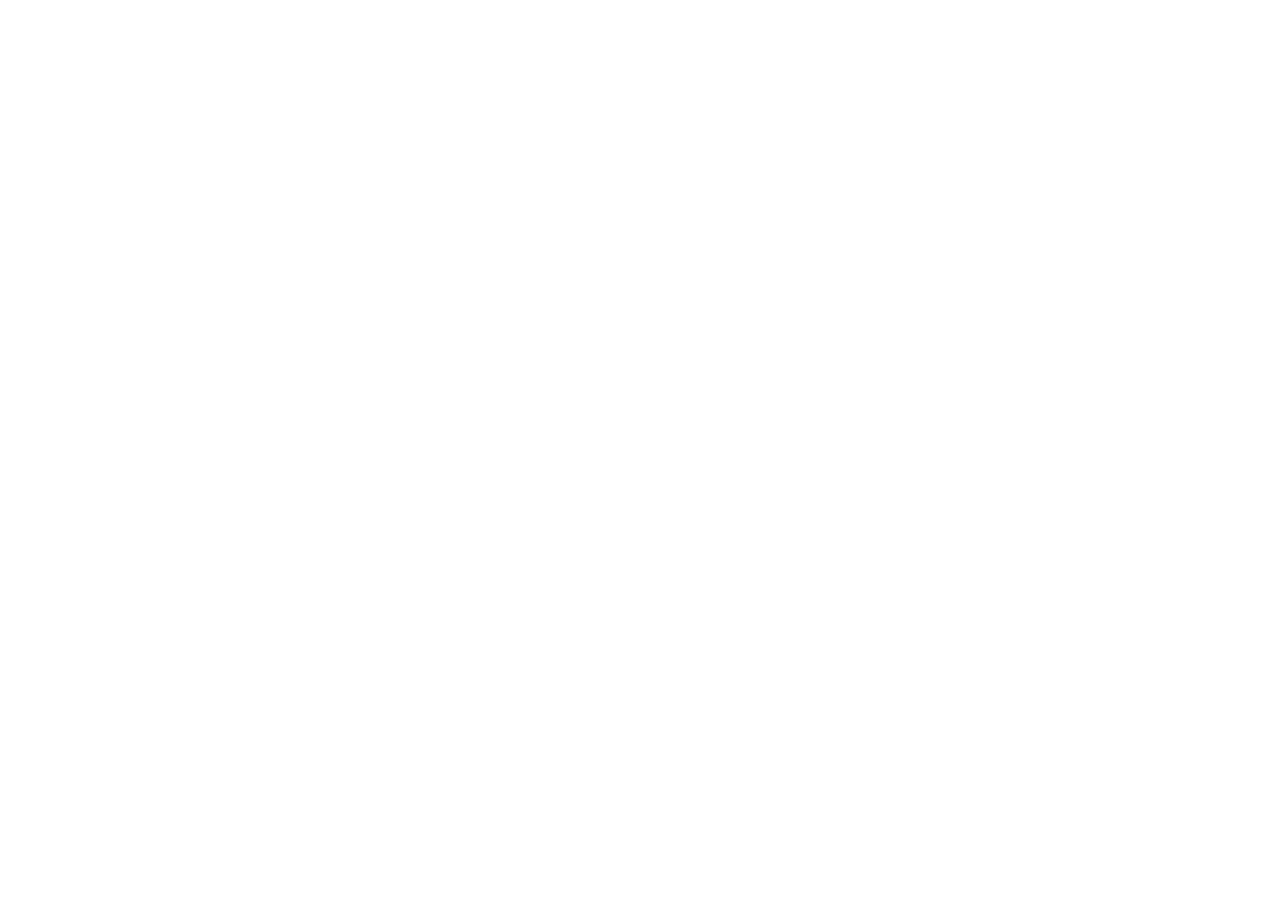
==== src/index.html @ aef8617a "Initial commit" ====
<!DOCTYPE html>
<html lang="en">
  <head>
    <meta charset="UTF-8" />
    <link rel="icon" type="image/svg+xml" href="/favicon.svg" />
    <meta name="viewport" content="width=device-width, initial-scale=1.0" />
    <title>Vanilla App Template</title>
    <link rel="stylesheet" href="./css/styles.css" />
  </head>
  <body>
    <load src="./partials/header.html" icon-path="img/sprite.svg#logo" />

    <main>
      <!-- Loads the specified .html file -->
      <load src="./partials/vite-promo.html" />
      <load src="./partials/badges.html" />
    </main>

    <load src="./partials/footer.html" />

    <script type="module" src="./main.js"></script>
  </body>
</html>
---- src/css/styles.css ----
/**
  |============================
  | include css partials with
  | default @import url()
  |============================
*/
/* Common styles */
@import url('./reset.css');
@import url('./base.css');
@import url('./container.css');
@import url('./animations.css');

/* Sections style */
@import url('./header.css');
@import url('./vite-promo.css');
@import url('./badges.css');
@import url('./back-link.css');
@import url('./footer.css');
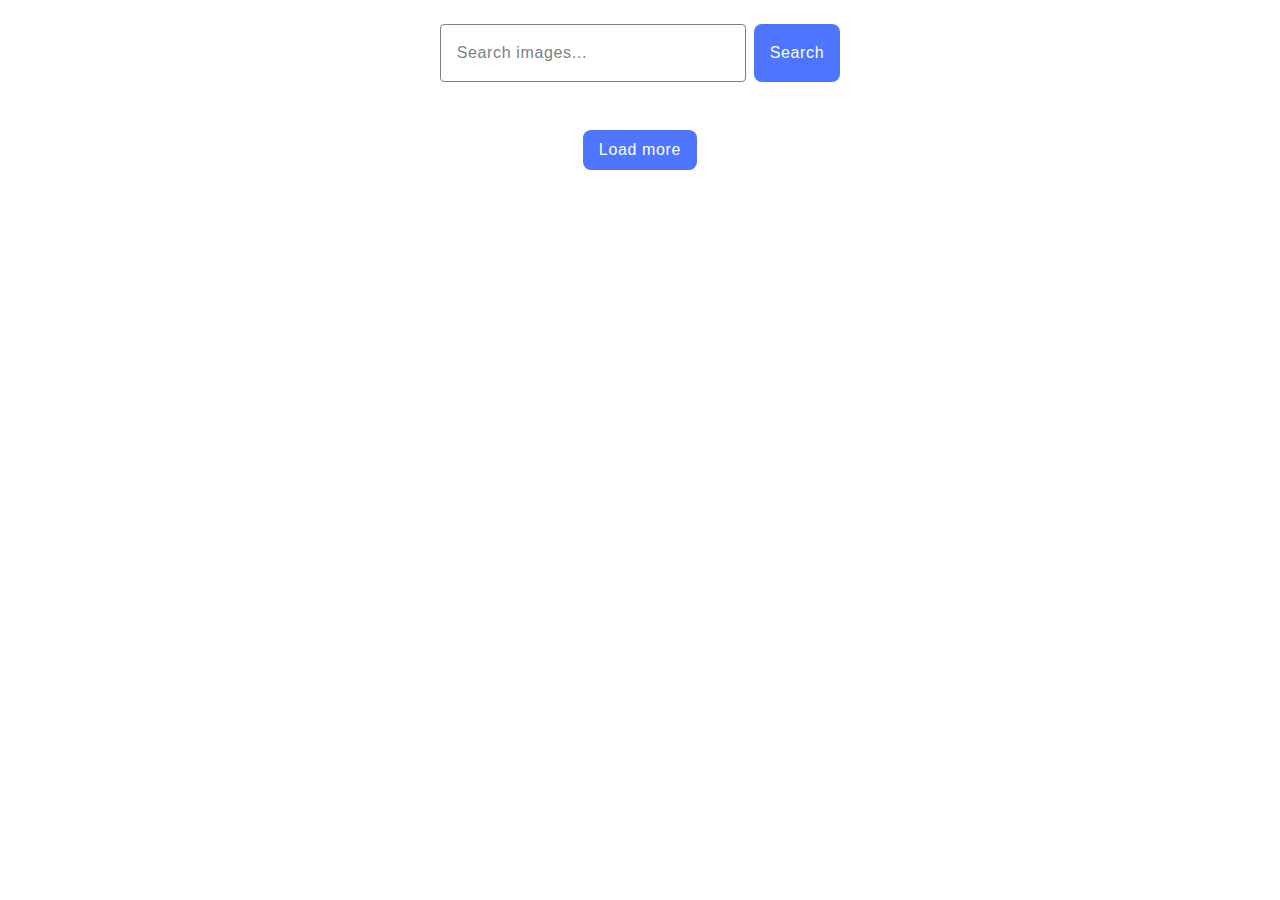
==== commit e20dfb00: "edit settings project" ====
--- a/src/index.html
+++ b/src/index.html
@@ -4,20 +4,37 @@
     <meta charset="UTF-8" />
     <link rel="icon" type="image/svg+xml" href="/favicon.svg" />
     <meta name="viewport" content="width=device-width, initial-scale=1.0" />
-    <title>Vanilla App Template</title>
+    <title>goit-js-hw-11</title>
+    <link rel="preconnect" href="https://fonts.googleapis.com" />
+    <link rel="preconnect" href="https://fonts.gstatic.com" crossorigin />
+    <link
+      href="https://fonts.googleapis.com/css2?family=Montserrat:wght@100..900&display=swap"
+      rel="stylesheet"
+    />
+    <link
+      rel="stylesheet"
+      href="https://cdnjs.cloudflare.com/ajax/libs/modern-normalize/3.0.1/modern-normalize.min.css"
+      integrity="sha512-q6WgHqiHlKyOqslT/lgBgodhd03Wp4BEqKeW6nNtlOY4quzyG3VoQKFrieaCeSnuVseNKRGpGeDU3qPmabCANg=="
+      crossorigin="anonymous"
+      referrerpolicy="no-referrer"
+    />
     <link rel="stylesheet" href="./css/styles.css" />
   </head>
   <body>
-    <load src="./partials/header.html" icon-path="img/sprite.svg#logo" />
+   <div class="main-container">
+      <form>
+        <label for="user-search">
+          <input type="text" id="user-search" placeholder="Search images..." />
+        </label>
+        <button class="form-btn" type="submit">Search</button>
+      </form>
+     <div class="container-loader"> <span class="loader hidden"></span></div>
+  
+      <ul class="gallery"></ul>
 
-    <main>
-      <!-- Loads the specified .html file -->
-      <load src="./partials/vite-promo.html" />
-      <load src="./partials/badges.html" />
-    </main>
-
-    <load src="./partials/footer.html" />
-
-    <script type="module" src="./main.js"></script>
-  </body>
+      <button class="load-more-btn" type="button"> Load more</button>
+  
+      <script type="module" src="./main.js"></script>
+    </body>
+   </div>
 </html>
--- a/src/css/styles.css
+++ b/src/css/styles.css
@@ -7,12 +7,3 @@
 /* Common styles */
 @import url('./reset.css');
 @import url('./base.css');
-@import url('./container.css');
-@import url('./animations.css');
-
-/* Sections style */
-@import url('./header.css');
-@import url('./vite-promo.css');
-@import url('./badges.css');
-@import url('./back-link.css');
-@import url('./footer.css');
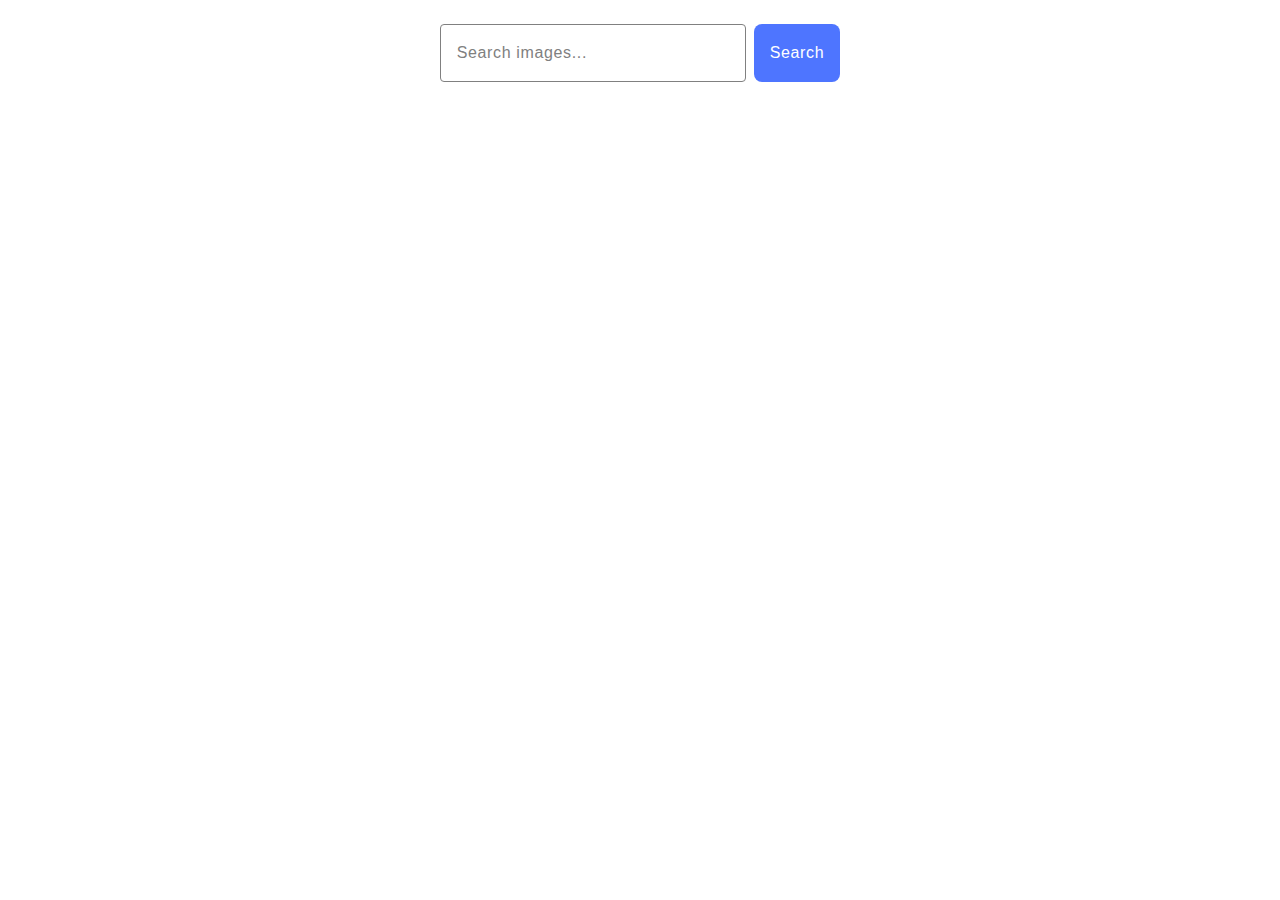
==== commit eec3b8dd: "completed task" ====
--- a/src/index.html
+++ b/src/index.html
@@ -4,7 +4,7 @@
     <meta charset="UTF-8" />
     <link rel="icon" type="image/svg+xml" href="/favicon.svg" />
     <meta name="viewport" content="width=device-width, initial-scale=1.0" />
-    <title>goit-js-hw-11</title>
+    <title>goit-js-hw-12</title>
     <link rel="preconnect" href="https://fonts.googleapis.com" />
     <link rel="preconnect" href="https://fonts.gstatic.com" crossorigin />
     <link
@@ -21,20 +21,22 @@
     <link rel="stylesheet" href="./css/styles.css" />
   </head>
   <body>
-   <div class="main-container">
+    <div class="main-container">
       <form>
         <label for="user-search">
           <input type="text" id="user-search" placeholder="Search images..." />
         </label>
         <button class="form-btn" type="submit">Search</button>
       </form>
-     <div class="container-loader"> <span class="loader hidden"></span></div>
-  
+      <div class="container-loader"><span class="loader hidden"></span></div>
+
       <ul class="gallery"></ul>
 
-      <button class="load-more-btn" type="button"> Load more</button>
-  
+      <button class="load-more-btn hidden-load-btn" type="button">
+        Load more
+      </button>
+
       <script type="module" src="./main.js"></script>
-    </body>
-   </div>
+    </div>
+  </body>
 </html>
